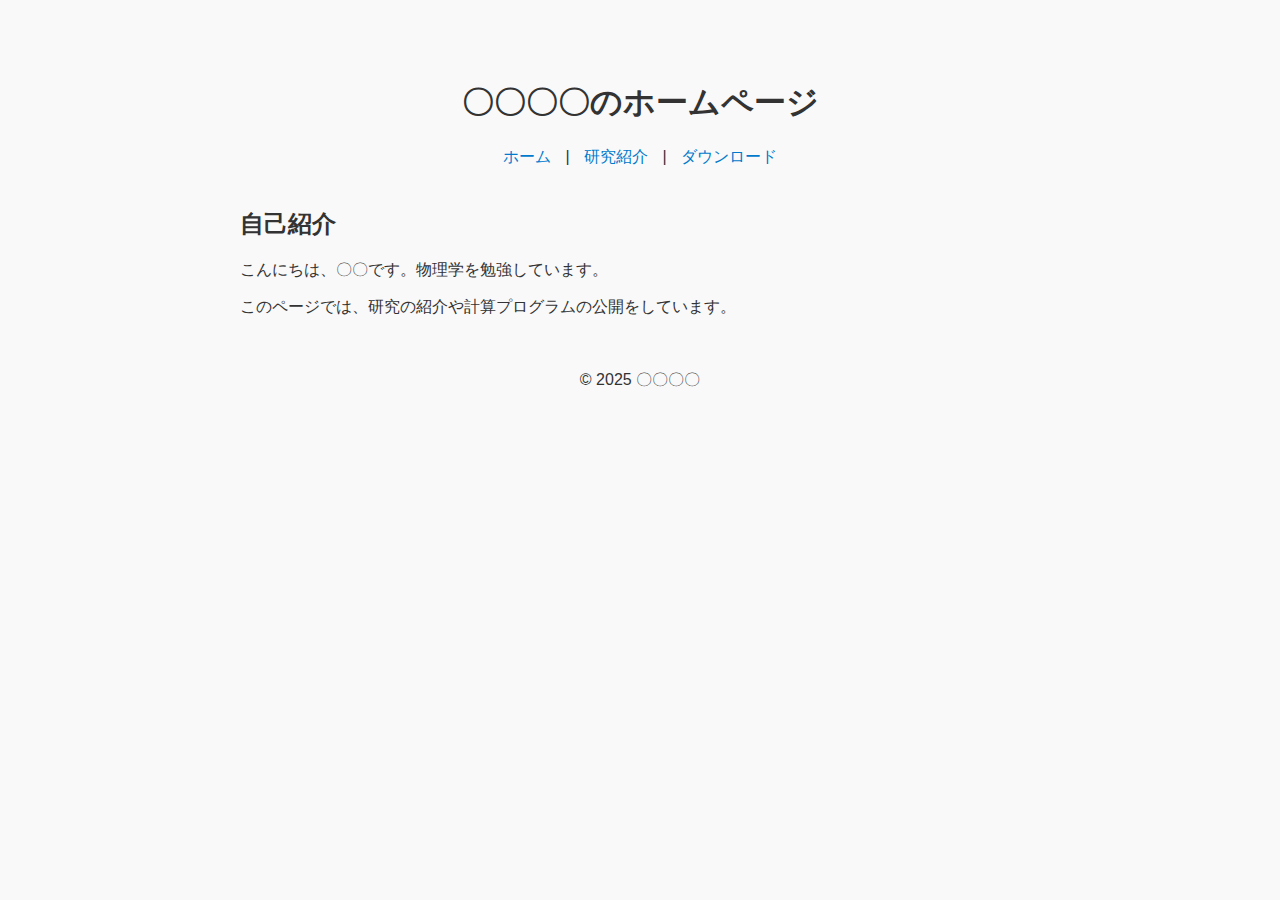
==== index.html @ dcc3868d "test" ====
<!DOCTYPE html>
<html lang="ja">
<head>
  <meta charset="UTF-8">
  <title>私のホームページ</title>
  <link rel="stylesheet" href="style.css">
</head>
<body>
  <header>
    <h1>〇〇〇〇のホームページ</h1>
    <nav>
      <a href="index.html">ホーム</a> |
      <a href="research.html">研究紹介</a> |
      <a href="downloads.html">ダウンロード</a>
    </nav>
  </header>

  <main>
    <h2>自己紹介</h2>
    <p>こんにちは、〇〇です。物理学を勉強しています。</p>
    <p>このページでは、研究の紹介や計算プログラムの公開をしています。</p>
  </main>

  <footer>
    <p>&copy; 2025 〇〇〇〇</p>
  </footer>
</body>
</html>
---- style.css ----
body {
    font-family: sans-serif;
    margin: 40px;
    background-color: #f9f9f9;
    color: #333;
  }
  
  header, footer {
    text-align: center;
    padding: 20px;
  }
  
  nav a {
    margin: 0 10px;
    text-decoration: none;
    color: #007acc;
  }
  
  nav a:hover {
    text-decoration: underline;
  }
  
  main {
    max-width: 800px;
    margin: auto;
  }
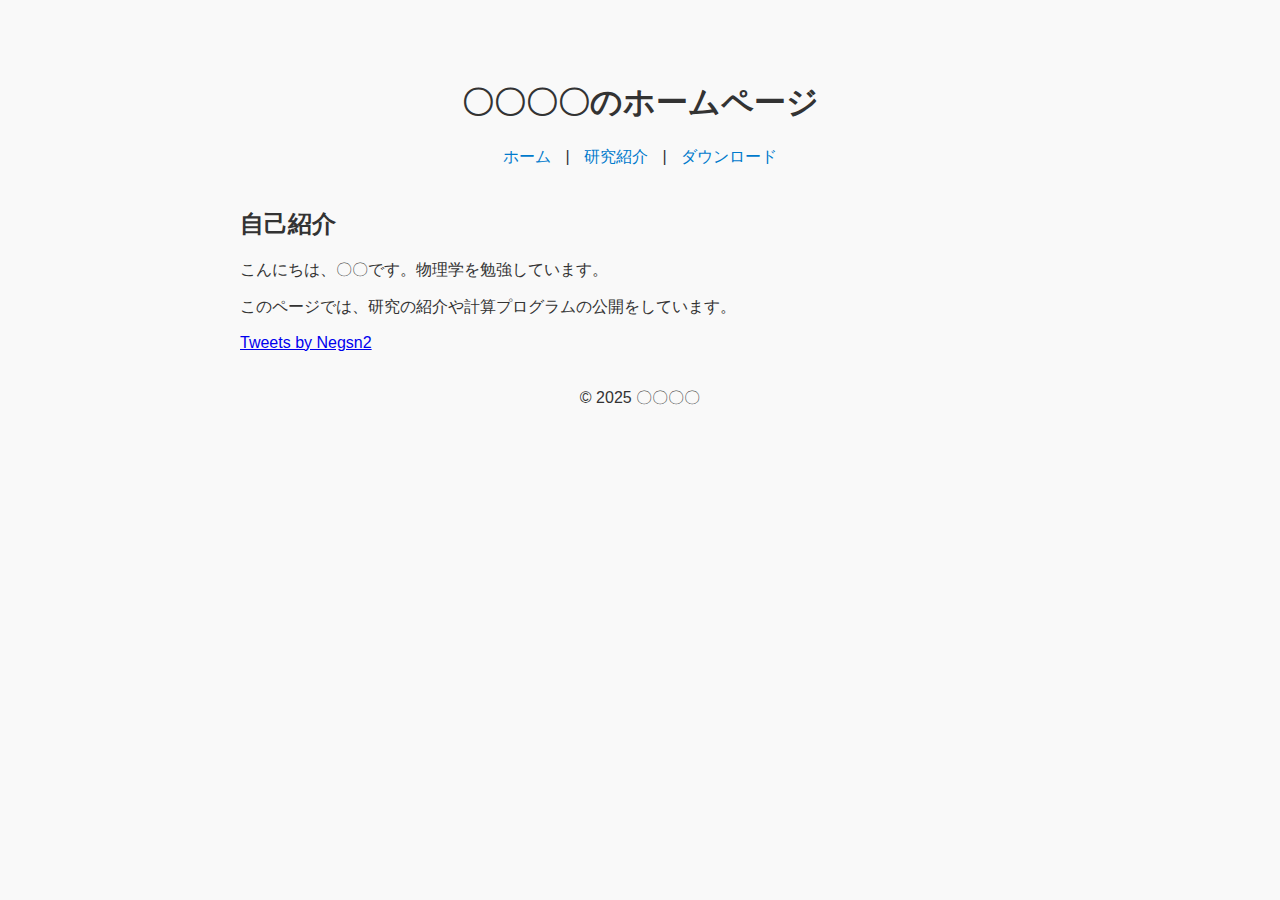
==== commit 9e097ca9: "Twitter" ====
--- a/index.html
+++ b/index.html
@@ -19,6 +19,9 @@
     <h2>自己紹介</h2>
     <p>こんにちは、〇〇です。物理学を勉強しています。</p>
     <p>このページでは、研究の紹介や計算プログラムの公開をしています。</p>
+    <a class="twitter-timeline" href="https://twitter.com/Negsn2?ref_src=twsrc%5Etfw">Tweets by Negsn2</a>
+    <script async src="https://platform.twitter.com/widgets.js" charset="utf-8"></script> 
+
   </main>
 
   <footer>
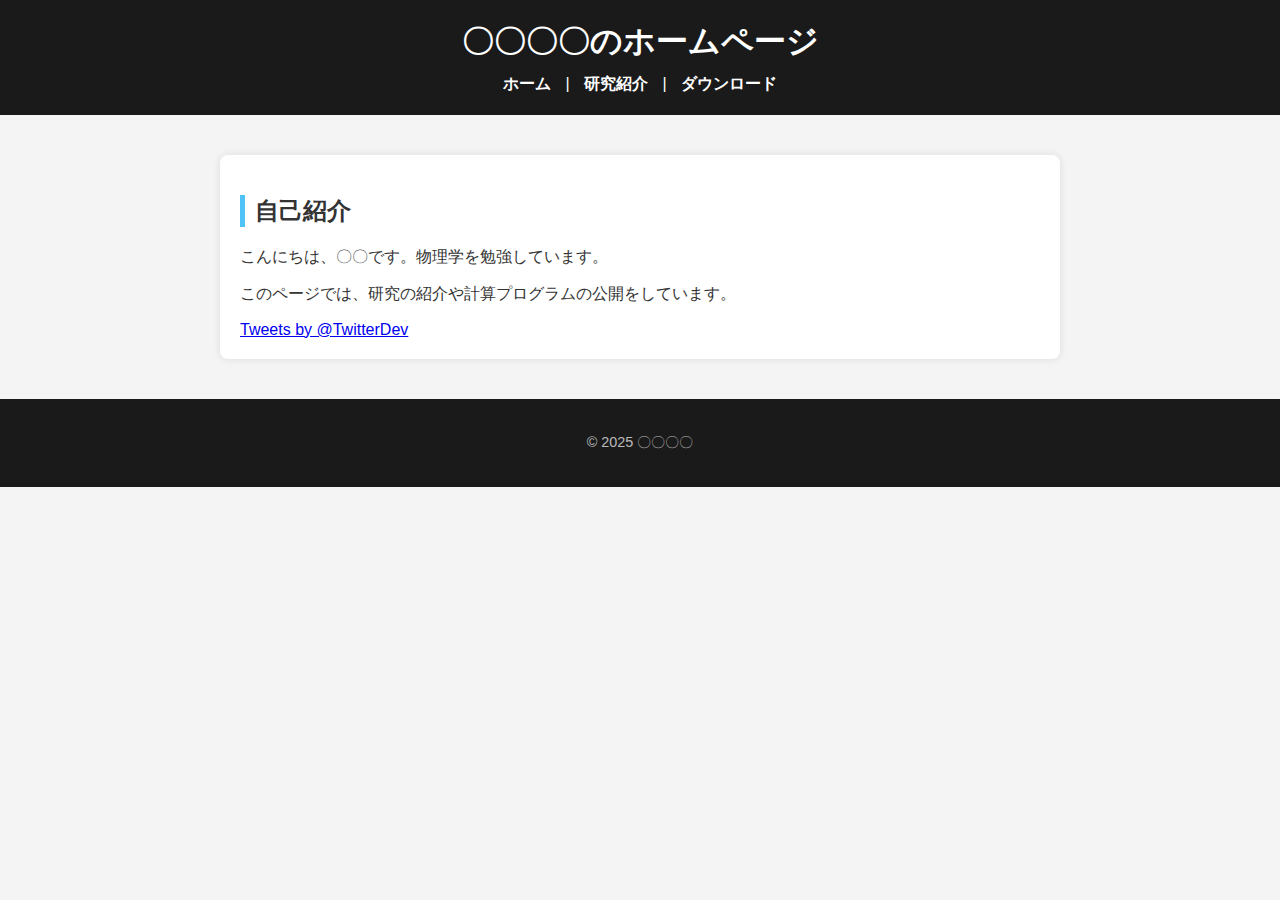
==== commit eb508986: "css" ====
--- a/index.html
+++ b/index.html
@@ -19,9 +19,11 @@
     <h2>自己紹介</h2>
     <p>こんにちは、〇〇です。物理学を勉強しています。</p>
     <p>このページでは、研究の紹介や計算プログラムの公開をしています。</p>
-    <a class="twitter-timeline" href="https://twitter.com/Negsn2?ref_src=twsrc%5Etfw">Tweets by Negsn2</a>
-    <script async src="https://platform.twitter.com/widgets.js" charset="utf-8"></script> 
-
+    <a class="twitter-timeline" href="https://twitter.com/TwitterDev?ref_src=twsrc%5Etfw">
+      Tweets by @TwitterDev
+    </a>
+    <script async src="https://platform.twitter.com/widgets.js" charset="utf-8"></script>
+    
   </main>
 
   <footer>
--- a/style.css
+++ b/style.css
@@ -1,27 +1,61 @@
+/* style.css */
 body {
-    font-family: sans-serif;
-    margin: 40px;
-    background-color: #f9f9f9;
+    font-family: 'Segoe UI', sans-serif;
+    background-color: #f4f4f4;
     color: #333;
+    margin: 0;
+    padding: 0;
   }
   
-  header, footer {
+  header {
+    background-color: #1a1a1a;
+    color: white;
+    padding: 20px 0;
     text-align: center;
-    padding: 20px;
+  }
+  
+  header h1 {
+    margin: 0;
+    font-size: 2em;
+  }
+  
+  nav {
+    margin-top: 10px;
   }
   
   nav a {
+    color: #fff;
+    text-decoration: none;
     margin: 0 10px;
-    text-decoration: none;
-    color: #007acc;
+    font-weight: bold;
   }
   
   nav a:hover {
     text-decoration: underline;
+    color: #4fc3f7;
   }
   
   main {
     max-width: 800px;
-    margin: auto;
+    margin: 40px auto;
+    padding: 20px;
+    background-color: #fff;
+    box-shadow: 0 0 8px rgba(0, 0, 0, 0.1);
+    border-radius: 8px;
+  }
+  
+  h2 {
+    border-left: 5px solid #4fc3f7;
+    padding-left: 10px;
+    color: #333;
+  }
+  
+  footer {
+    background-color: #1a1a1a;
+    color: #bbb;
+    text-align: center;
+    padding: 20px 0;
+    margin-top: 40px;
+    font-size: 0.9em;
   }
   